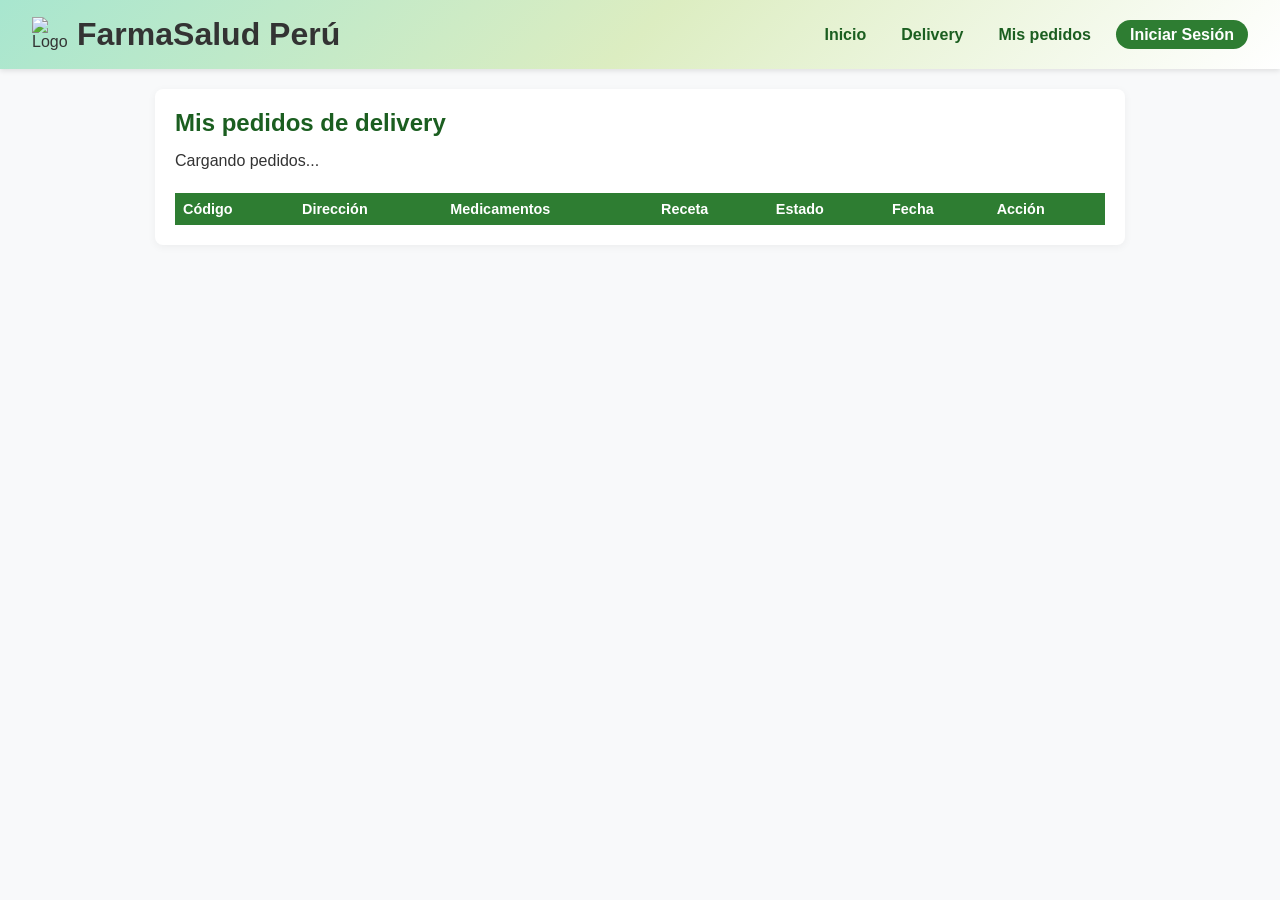
==== consulta.html @ 647ddd7b "Semana 7 CRUD con roles y turnos" ====
<!DOCTYPE html>
<html lang="es">
<head>
    <meta charset="UTF-8">
    <meta name="viewport" content="width=device-width, initial-scale=1.0">
    <title>Mis pedidos - FarmaSalud Perú</title>
    <link rel="stylesheet" href="css/consulta.css">
</head>
<body>

    <header>
        <div class="logo">
            <img src="img/cruz-logo.jpg" alt="Logo Cruz" class="cruz-img">
            <h1>FarmaSalud Perú</h1>
        </div>
        <nav>
            <ul>
                <li><a href="index.html">Inicio</a></li>
                <li><a href="registro.html">Delivery</a></li>
                <li><a href="consulta.html">Mis pedidos</a></li>
                <li><div id="auth-container"><a href="login.html" class="btn-login-header">Iniciar Sesión</a></div></li>
            </ul>
        </nav>
    </header>

    <main class="main-container">
        <section class="content-section">
            <h2>Mis pedidos de delivery</h2>
            <p id="estado-consulta">Cargando pedidos...</p>
            <div class="tabla-wrap">
                <table>
                    <thead>
                        <tr><th>Código</th><th>Dirección</th><th>Medicamentos</th><th>Receta</th><th>Estado</th><th>Fecha</th><th>Acción</th></tr>
                    </thead>
                    <tbody id="tabla-pedidos"></tbody>
                </table>
            </div>
        </section>
    </main>

    <script type="module" src="js/consulta/consulta.js"></script>
</body>
</html>
---- css/consulta.css ----
* { margin: 0; padding: 0; box-sizing: border-box; font-family: Arial, Helvetica, sans-serif; }
body { background-color: #f8f9fa; color: #333; }
input[type="checkbox"] { display: none; }
header { background: linear-gradient(135deg, #a8e6cf 0%, #dcedc1 50%, #ffffff 100%); padding: 1rem 2rem; display: flex; justify-content: space-between; align-items: center; box-shadow: 0 2px 5px rgba(0,0,0,0.1); }
.logo { display: flex; align-items: center; gap: 10px; }
.cruz-img { width: 35px; height: 35px; object-fit: contain; }
nav ul { display: flex; list-style: none; gap: 15px; align-items: center; }
nav ul a { color: #1b5e20; font-weight: bold; text-decoration: none; padding: 6px 10px; border-radius: 4px; transition: color 0.3s ease, background-color 0.3s ease; }
nav ul a:hover { color: #fff; background-color: #2e7d32; }
nav ul li a.btn-login-header { background-color: #2e7d32; color: #ffffff !important; padding: 6px 14px; border-radius: 20px; }
.main-container { max-width: 1000px; margin: 20px auto; padding: 0 15px; }
.content-section { background: #fff; padding: 20px; border-radius: 8px; box-shadow: 0 2px 8px rgba(0,0,0,0.05); animation: fadeInUp 0.4s ease; }
.content-section h2 { color: #1b5e20; margin-bottom: 15px; }
.content-section p { margin: 8px 0; }
.btn-delivery { display: inline-block; background-color: #2e7d32; color: white; padding: 8px 14px; text-decoration: none; border-radius: 4px; border: none; cursor: pointer; font-weight: bold; font-size: 1rem; text-align: center; transition: background-color 0.4s ease, transform 0.2s ease; }
.btn-delivery:hover { background-color: #1b5e20; transform: scale(1.02); }
.mensaje-confirmacion { display: none; margin-top: 15px; padding: 12px; background-color: #d4edda; color: #155724; border: 1px solid #c3e6cb; border-radius: 4px; }
#check-confirmacion:checked ~ .main-container .mensaje-confirmacion { display: block; animation: animarConfirmacion 0.5s ease-out; }
@keyframes animarConfirmacion { 0% { opacity: 0; transform: scale(0.8) translateY(-10px); } 100% { opacity: 1; transform: scale(1) translateY(0); } }
@keyframes fadeInUp { from { opacity: 0; transform: translateY(15px); } to { opacity: 1; transform: translateY(0); } }
.tabla-wrap { overflow-x: auto; }
table { width: 100%; border-collapse: collapse; margin-top: 15px; }
th { background-color: #2e7d32; color: #fff; text-align: left; padding: 8px; font-size: 0.9rem; }
td { padding: 8px; border-bottom: 1px solid #e0e0e0; font-size: 0.9rem; }
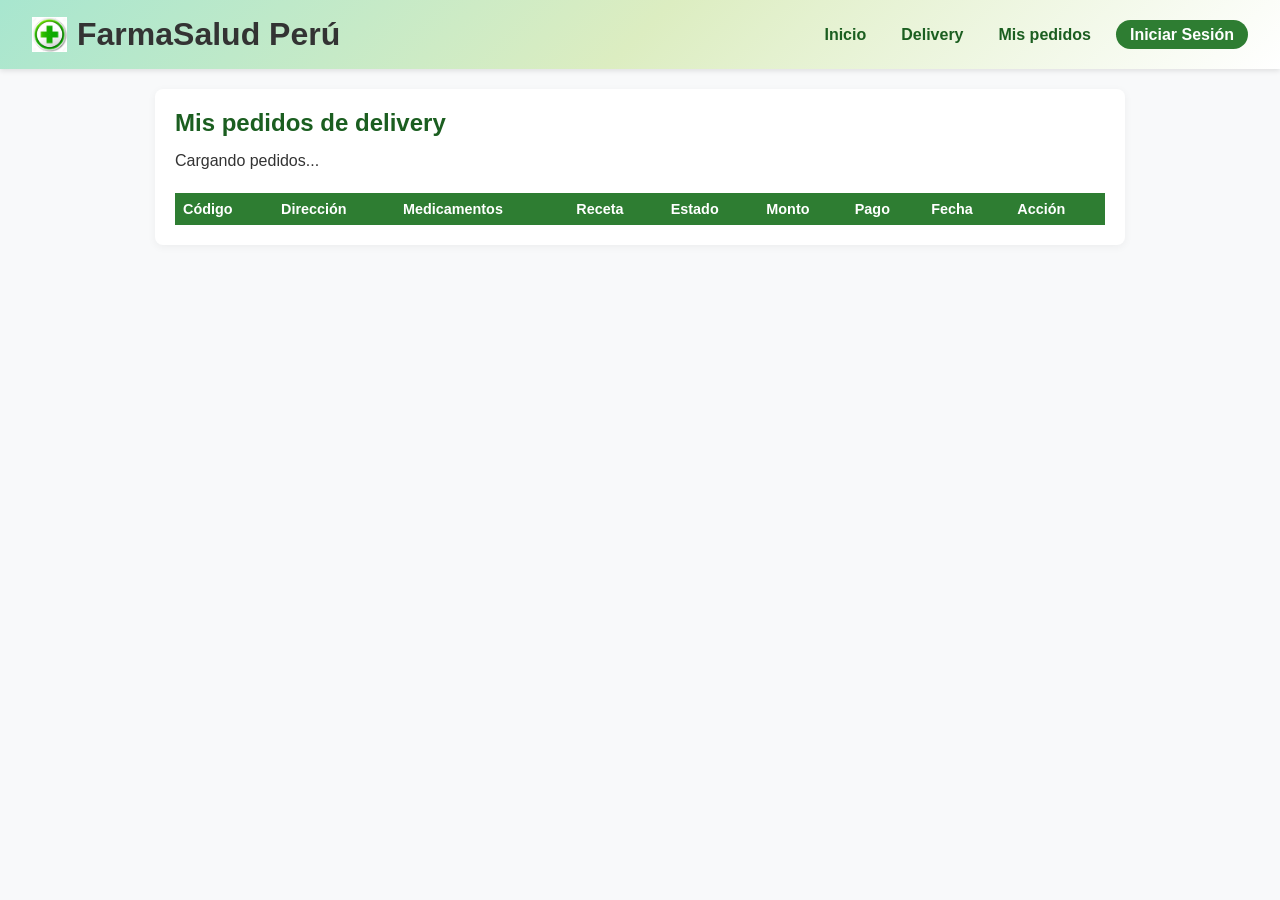
==== commit 893fe78c: "Actualización del proyecto" ====
--- a/consulta.html
+++ b/consulta.html
@@ -30,7 +30,7 @@
             <div class="tabla-wrap">
                 <table>
                     <thead>
-                        <tr><th>Código</th><th>Dirección</th><th>Medicamentos</th><th>Receta</th><th>Estado</th><th>Fecha</th><th>Acción</th></tr>
+                        <tr><th>Código</th><th>Dirección</th><th>Medicamentos</th><th>Receta</th><th>Estado</th><th>Monto</th><th>Pago</th><th>Fecha</th><th>Acción</th></tr>
                     </thead>
                     <tbody id="tabla-pedidos"></tbody>
                 </table>
--- a/css/consulta.css
+++ b/css/consulta.css
@@ -21,4 +21,22 @@
 .tabla-wrap { overflow-x: auto; }
 table { width: 100%; border-collapse: collapse; margin-top: 15px; }
 th { background-color: #2e7d32; color: #fff; text-align: left; padding: 8px; font-size: 0.9rem; }
-td { padding: 8px; border-bottom: 1px solid #e0e0e0; font-size: 0.9rem; }+td { padding: 8px; border-bottom: 1px solid #e0e0e0; font-size: 0.9rem; }
+
+/* ===== Animación suave en imágenes ===== */
+@keyframes latidoCruz { 0%, 100% { transform: scale(1); } 50% { transform: scale(1.12); } }
+@keyframes flotarIcono { 0%, 100% { transform: translateY(0); } 50% { transform: translateY(-5px); } }
+@keyframes rebotarIcono { 0%, 100% { transform: translateY(0); } 40% { transform: translateY(-8px); } 70% { transform: translateY(-3px); } }
+
+.cruz-img { animation: latidoCruz 2.5s ease-in-out infinite; }
+.servicio-icon-img { animation: flotarIcono 3s ease-in-out infinite; }
+.servicio-card:nth-child(2) .servicio-icon-img { animation-delay: 0.4s; }
+.servicio-card:nth-child(3) .servicio-icon-img { animation-delay: 0.8s; }
+.servicio-card:nth-child(4) .servicio-icon-img { animation-delay: 1.2s; }
+.card-img { transition: transform 0.4s ease; }
+.card:hover .card-img { transform: scale(1.1); }
+.nav-btn:hover .nav-icon-img { animation: rebotarIcono 0.5s ease; }
+.nav-btn.activo .nav-icon-img { animation: rebotarIcono 0.7s ease 0.3s; }
+@media (prefers-reduced-motion: reduce) {
+    .cruz-img, .servicio-icon-img, .nav-icon-img, .card-img { animation: none !important; transition: none !important; }
+}
